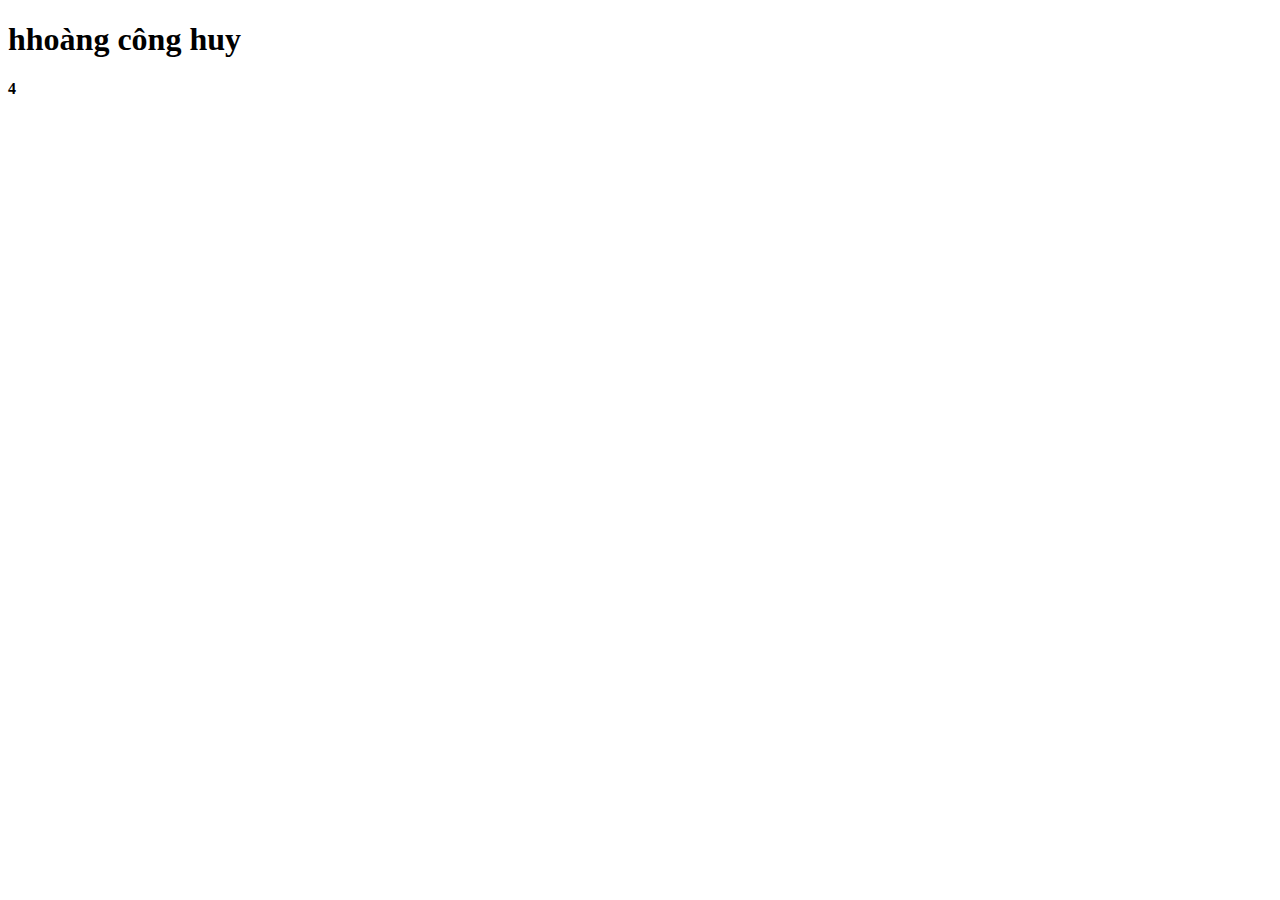
==== index.html @ b2f35900 "Rename 9.html to index.html" ====
<!DOCTYPE html>
<html lang="en">
<head>
    <meta charset="UTF-8">
    <meta http-equiv="X-UA-Compatible" content="IE=edge">
    <meta name="viewport" content="width=device-width, initial-scale=1.0">
    <title>Document</title>
</head>
<body>
    <h1>hhoàng công huy</h1>
    <b>4</b>
</body>
</html>
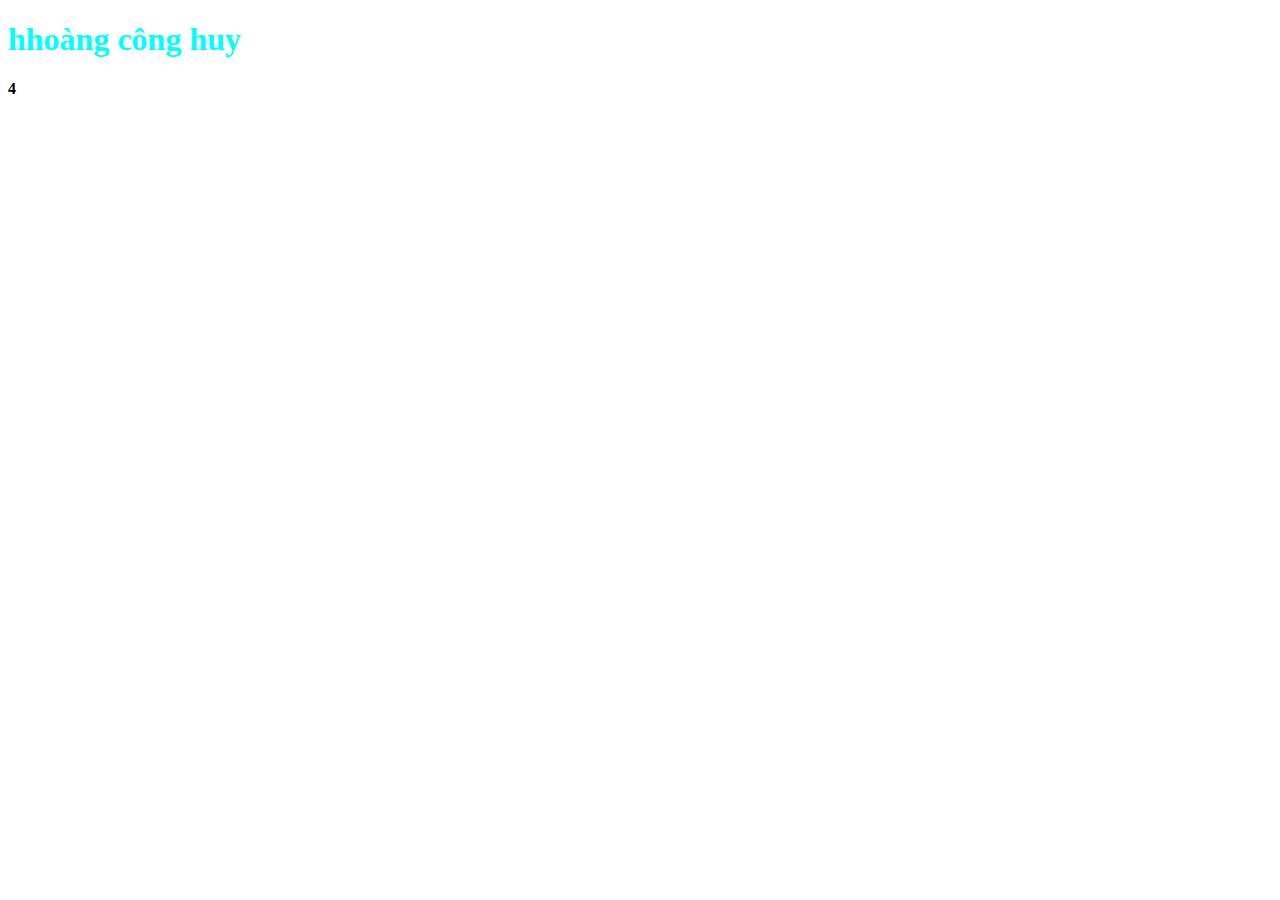
==== commit 40fec67c: "hihi" ====
--- a/index.html
+++ b/index.html
@@ -5,9 +5,10 @@
     <meta http-equiv="X-UA-Compatible" content="IE=edge">
     <meta name="viewport" content="width=device-width, initial-scale=1.0">
     <title>Document</title>
+    <link rel="stylesheet" href="./index.css">
 </head>
 <body>
-    <h1>hhoàng công huy</h1>
+    <h1 class="ten">hhoàng công huy</h1>
     <b>4</b>
 </body>
-</html>
+</html>--- a/index.css
+++ b/index.css
@@ -0,0 +1,3 @@
+.ten {
+    color: aqua;
+}